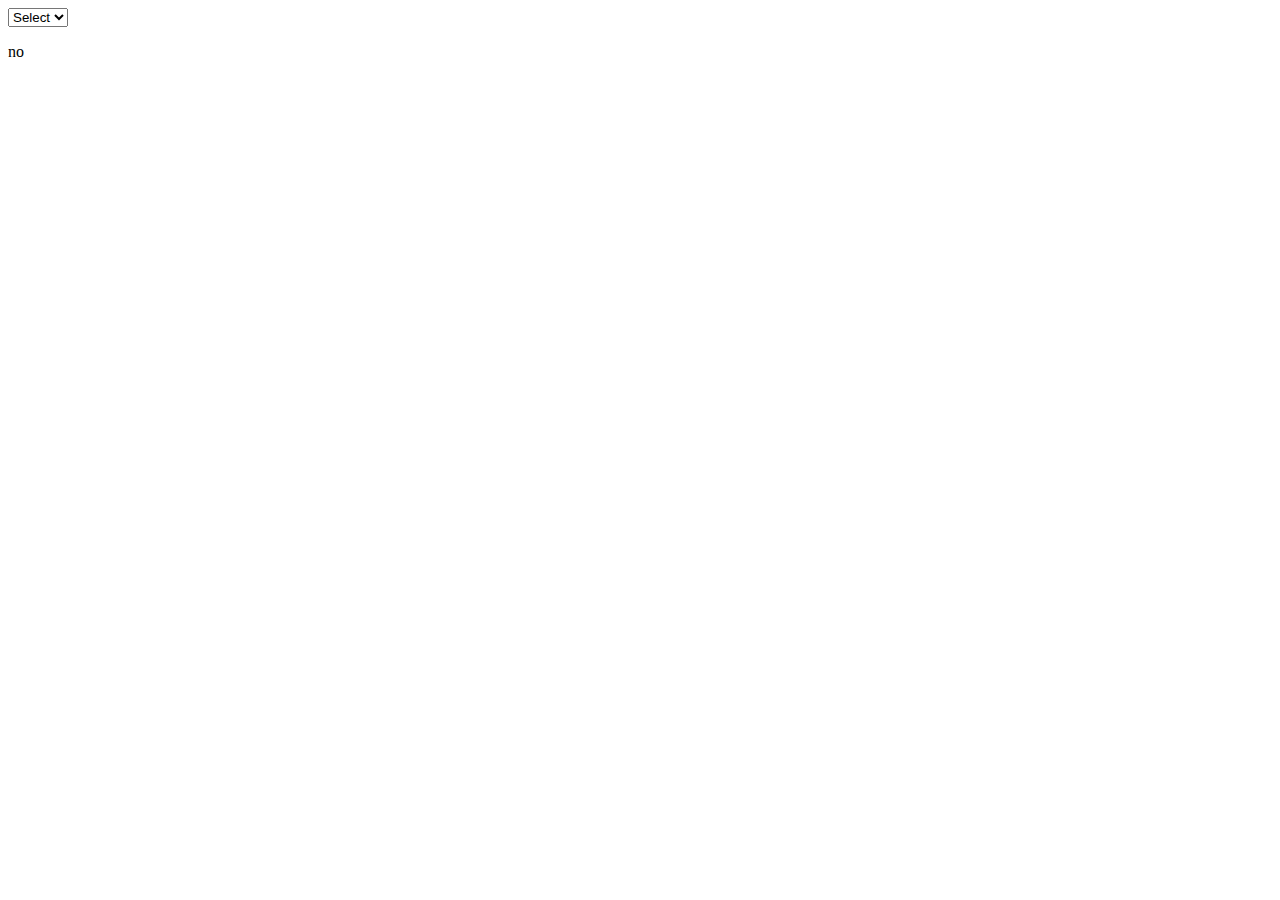
==== Json_simple_select_options/index.html @ 927972f2 "Add files via upload" ====
<html>
<head>
<title>JSON</title>
<script src="json.js"></script>
</head>
<body>
<select id="select" onchange="selectedvalue(this.value)">

<option value="select">Select</option>
<option value="num">1</option>
<option value="A">A</option>


</select>
<p id="demo">no</p>
<script src="json.js"></script>
</body>
</html>
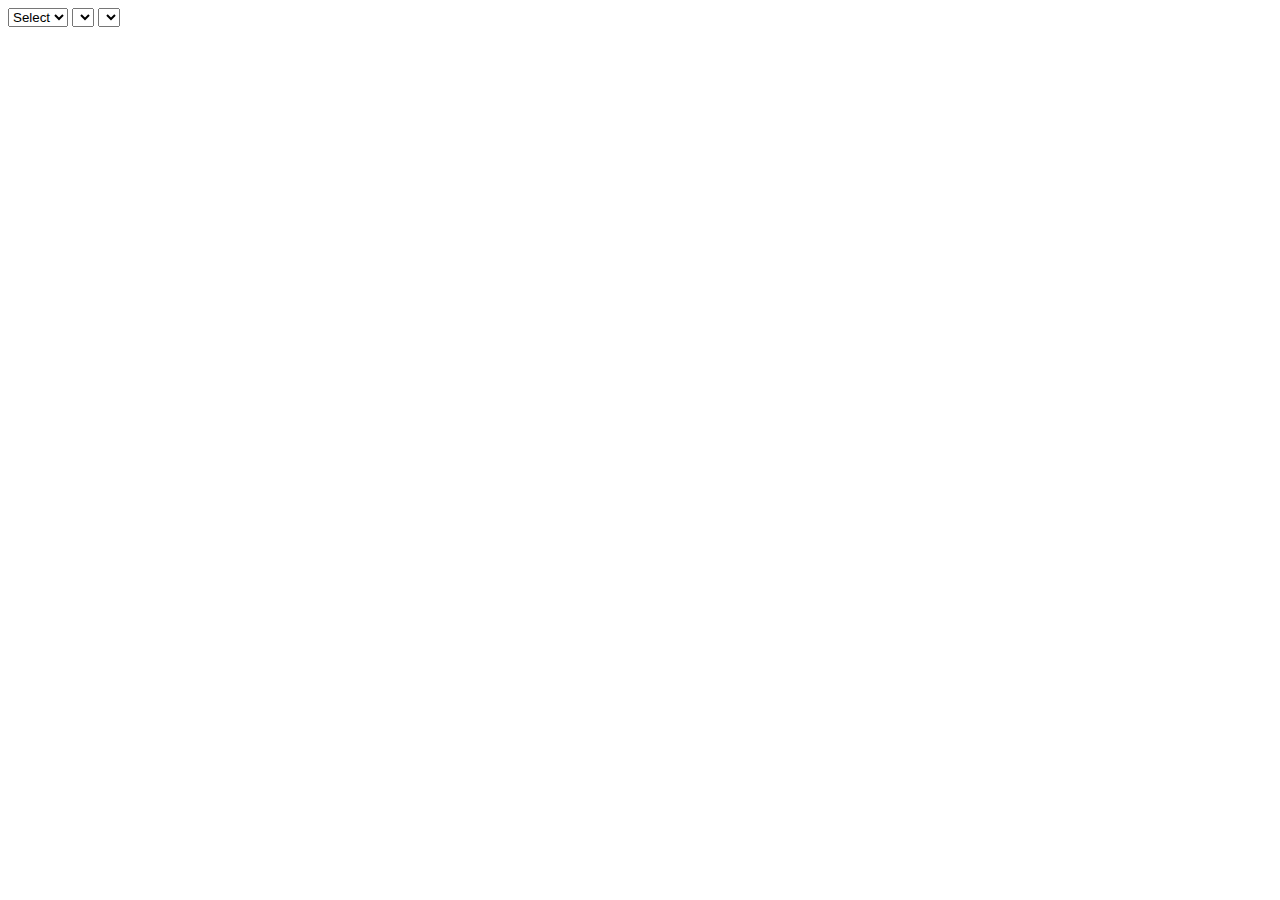
==== commit a2e8eb36: "Add files via upload" ====
--- a/Json_simple_select_options/index.html
+++ b/Json_simple_select_options/index.html
@@ -4,15 +4,24 @@
 <script src="json.js"></script>
 </head>
 <body>
-<select id="select" onchange="selectedvalue(this.value)">
+<select id="select" onchange="selectsubject(this.value)">
 
 <option value="select">Select</option>
-<option value="num">1</option>
-<option value="A">A</option>
+<option value="CS">CS</option>
+<option value="IT">IT</option>
+<option value="ME">ME</option>
 
 
 </select>
-<p id="demo">no</p>
+<select id="subjects" onchange="selectsemester(this.value)">
+
+</select>
+
+<select id="semester">
+
+</select>
+
+
 <script src="json.js"></script>
 </body>
 </html>